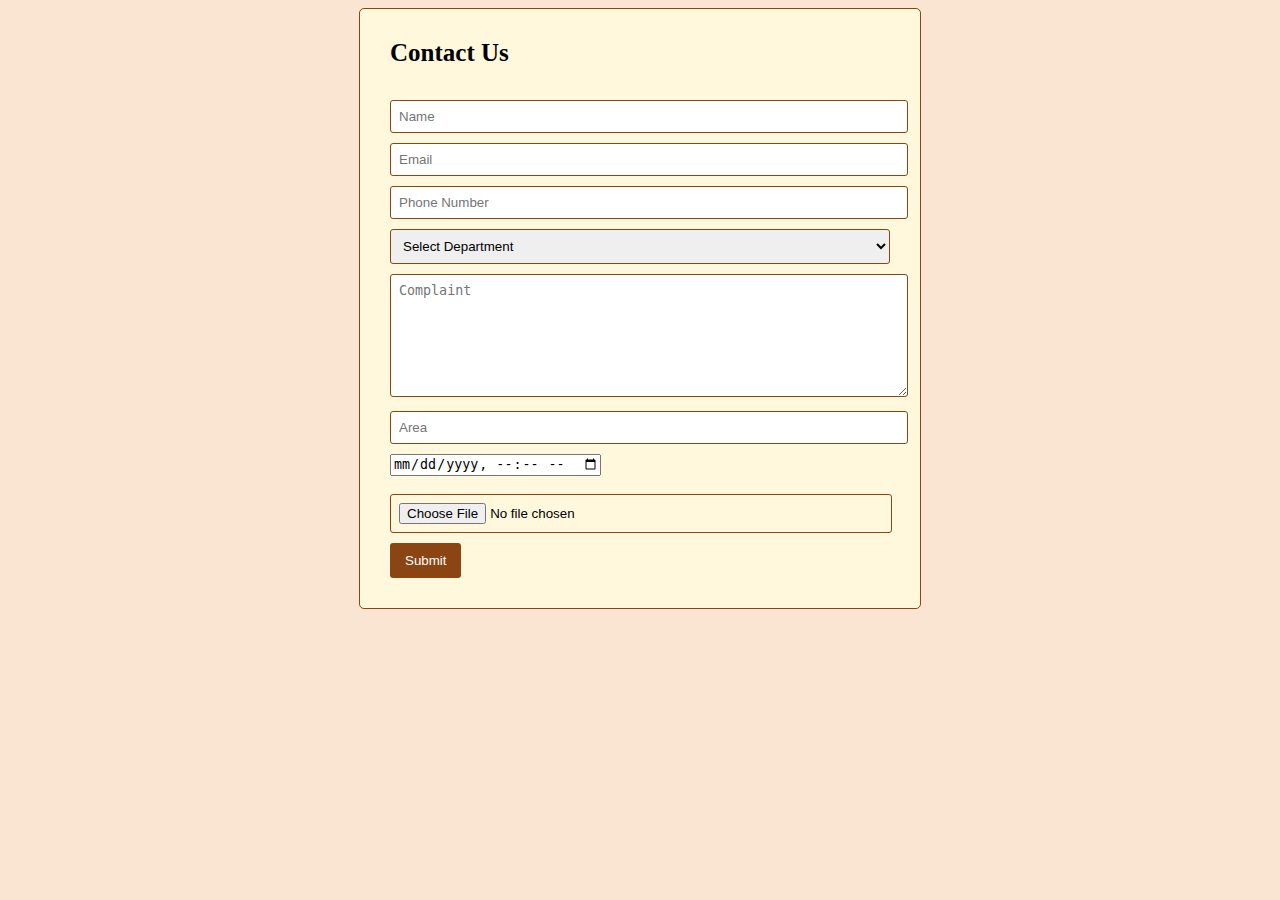
==== report.html @ 728cae93 "ready" ====
<!DOCTYPE html>
<html>
<head>
    <link rel="stylesheet" href="report.css">
     <link rel="icon"
    href="https://encrypted-tbn0.gstatic.com/images?q=tbn:ANd9GcTYB_XDbMTfCBsEuuV7GjD6Q3rNWCzifXnT1Uwb2X4cyYY2jGP5nqxDLAYxu6VXXcEugNk&usqp=CAU" />
    
</head>
<body>
    <div class="container">
        <form method="post" action="" name="contact-form" enctype="multipart/form-data">
            
            <h4 style="font-size: 25px;">Contact Us</h4>
            <input type="text" name="your-name" placeholder="Name" required>
            <input type="email" name="your-email" placeholder="Email" required>
            <input type="tel" name="your-phone" placeholder="Phone Number" required>
            <select name="department" required>
                <option value="" disabled selected>Select Department</option>
                <option value="Sales">Sales</option>
                <option value="Support">Support</option>
                <option value="Technical">Technical</option>
                <option value="Other">Other</option>
            </select>
            <textarea name="complaint" rows="7" placeholder="Complaint" required></textarea>
            <input type="text" name="area" placeholder="Area" required>
            <input type="datetime-local" name="date-time" required><br><br>
            <input type="file" name="attachment" accept=".pdf,.doc,.docx" required>
            <input type="submit" value="Submit" id="submit">
        </form>
    </div>

    <script src="feedback.js"></script>
</body>
</html>
---- report.css ----
body{
  background-color: #FAE5D3;
}


.container {
  max-width: 500px;
  margin: 0 auto;
  padding: 30px;
  border: 1px solid #8B4513; /* Brown border */
  border-radius: 5px;
  background-color: #FFF8DC; /* Light brown background */
  background-image: url('your-company-image.jpg'); /* Replace 'your-company-image.jpg' with the URL or path to your company picture */
  background-size: cover;
  background-position: center;
}

input[type="text"],
input[type="email"],
input[type="tel"],
select,
textarea {
  width: 100%;
  margin-bottom: 10px;
  padding: 8px;
  border: 1px solid #8B4513; /* Brown border */
  border-radius: 3px;
}

input[type="file"] {
  width: calc(100% - 16px);
  margin-bottom: 10px;
  padding: 8px;
  border: 1px solid #8B4513; /* Brown border */
  border-radius: 3px;
}

input[type="submit"] {
  background-color: #8B4513; /* Brown background */
  color: white;
  padding: 10px 15px;
  border: none;
  border-radius: 3px;
  cursor: pointer;
}

input[type="submit"]:hover {
  background-color: #A0522D; /* Darker brown hover color */
}

h4 {
  margin-top: 0;
}
/* Media query for phones */
@media (max-width: 767px) {
  .container {
    padding: 10px;
    margin-top: 10px;
    margin: 0 auto; /* Center the container */
  }
}
/* Media query for tablets */
@media (min-width: 768px) and (max-width: 1023px) {
  .container {
    max-width: 70%;
  }
}
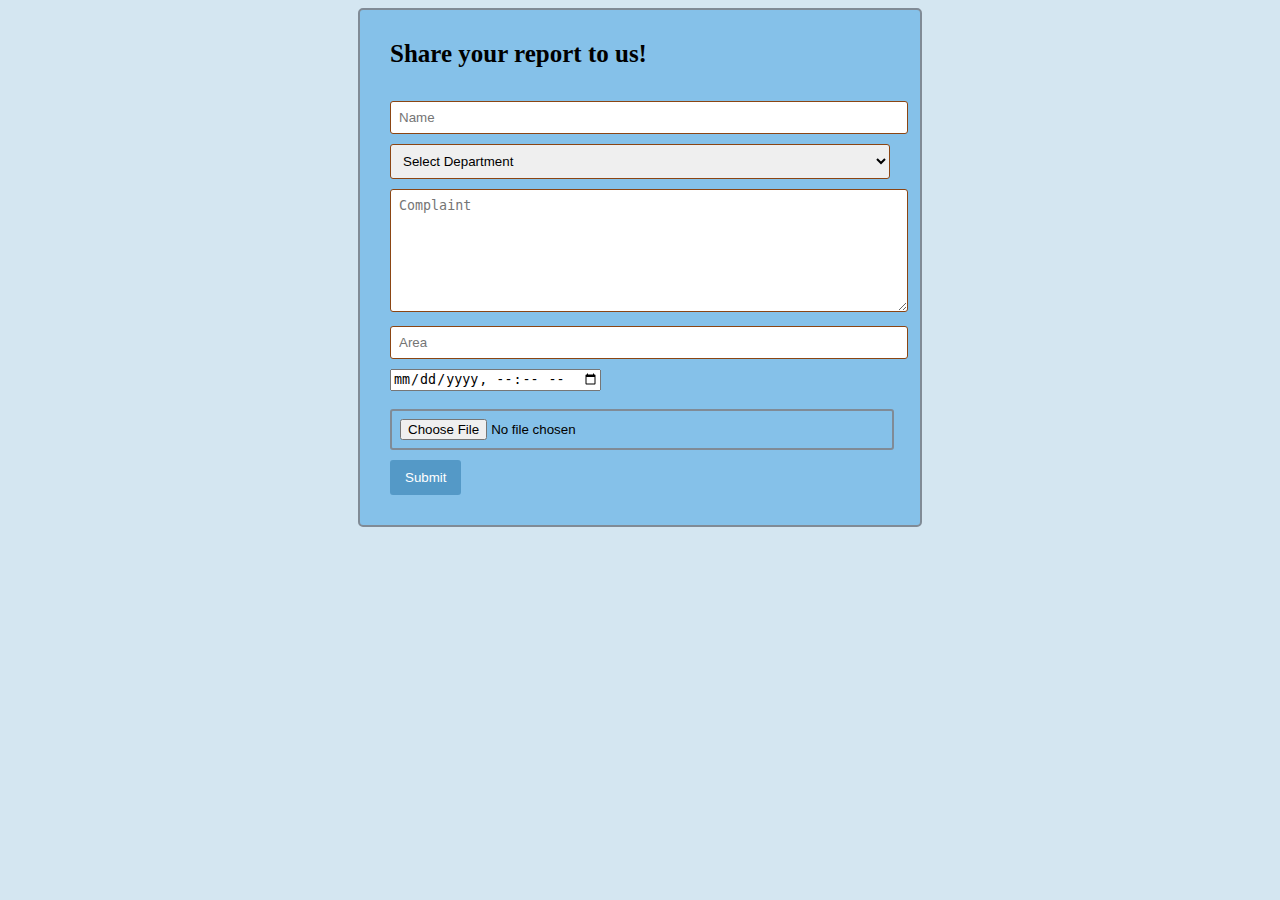
==== commit 2626282a: "ready to publish" ====
--- a/report.html
+++ b/report.html
@@ -10,15 +10,17 @@
     <div class="container">
         <form method="post" action="" name="contact-form" enctype="multipart/form-data">
             
-            <h4 style="font-size: 25px;">Contact Us</h4>
+            <h4 style="font-size: 25px;">Share your report to us!</h4>
             <input type="text" name="your-name" placeholder="Name" required>
-            <input type="email" name="your-email" placeholder="Email" required>
-            <input type="tel" name="your-phone" placeholder="Phone Number" required>
             <select name="department" required>
                 <option value="" disabled selected>Select Department</option>
-                <option value="Sales">Sales</option>
-                <option value="Support">Support</option>
-                <option value="Technical">Technical</option>
+                <option value="Admin">Admin</option>
+                <option value="ICT">ICT</option>
+                <option value="Marketing">Marketing</option>
+                <option value="Knowledge Management ">Knowledge Management</option>
+                <option value="Publication">Publication</option>
+                <option value="T&R">T&R</option>
+                <option value="IH">IH</option>
                 <option value="Other">Other</option>
             </select>
             <textarea name="complaint" rows="7" placeholder="Complaint" required></textarea>
--- a/report.css
+++ b/report.css
@@ -1,5 +1,5 @@
 body{
-  background-color: #FAE5D3;
+  background-color: #D4E6F1;
 }
 
 
@@ -7,12 +7,13 @@
   max-width: 500px;
   margin: 0 auto;
   padding: 30px;
-  border: 1px solid #8B4513; /* Brown border */
+  border: 2px solid #808B96; /* Brown border */
   border-radius: 5px;
-  background-color: #FFF8DC; /* Light brown background */
+  background-color: #85C1E9; /* Light brown background */
   background-image: url('your-company-image.jpg'); /* Replace 'your-company-image.jpg' with the URL or path to your company picture */
   background-size: cover;
   background-position: center;
+  margin-bottom: 100px;
 }
 
 input[type="text"],
@@ -31,12 +32,12 @@
   width: calc(100% - 16px);
   margin-bottom: 10px;
   padding: 8px;
-  border: 1px solid #8B4513; /* Brown border */
+  border: 2px solid #808B96; /* Brown border */
   border-radius: 3px;
 }
 
 input[type="submit"] {
-  background-color: #8B4513; /* Brown background */
+  background-color: #5499C7; /* Brown background */
   color: white;
   padding: 10px 15px;
   border: none;
@@ -45,7 +46,7 @@
 }
 
 input[type="submit"]:hover {
-  background-color: #A0522D; /* Darker brown hover color */
+  background-color: #7FB3D5; /* Darker brown hover color */
 }
 
 h4 {
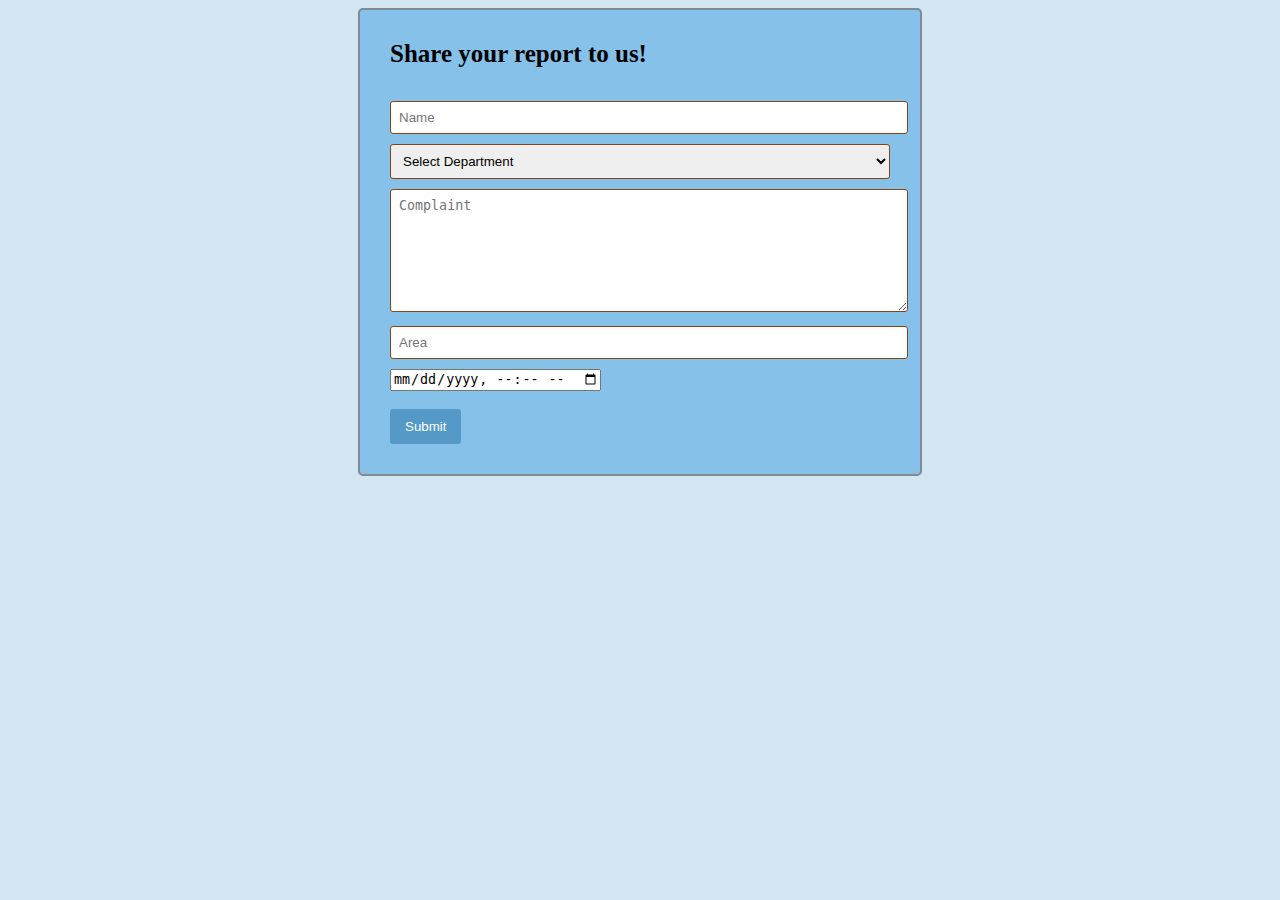
==== commit 7a4cf2c0: "hello" ====
--- a/report.html
+++ b/report.html
@@ -26,7 +26,6 @@
             <textarea name="complaint" rows="7" placeholder="Complaint" required></textarea>
             <input type="text" name="area" placeholder="Area" required>
             <input type="datetime-local" name="date-time" required><br><br>
-            <input type="file" name="attachment" accept=".pdf,.doc,.docx" required>
             <input type="submit" value="Submit" id="submit">
         </form>
     </div>
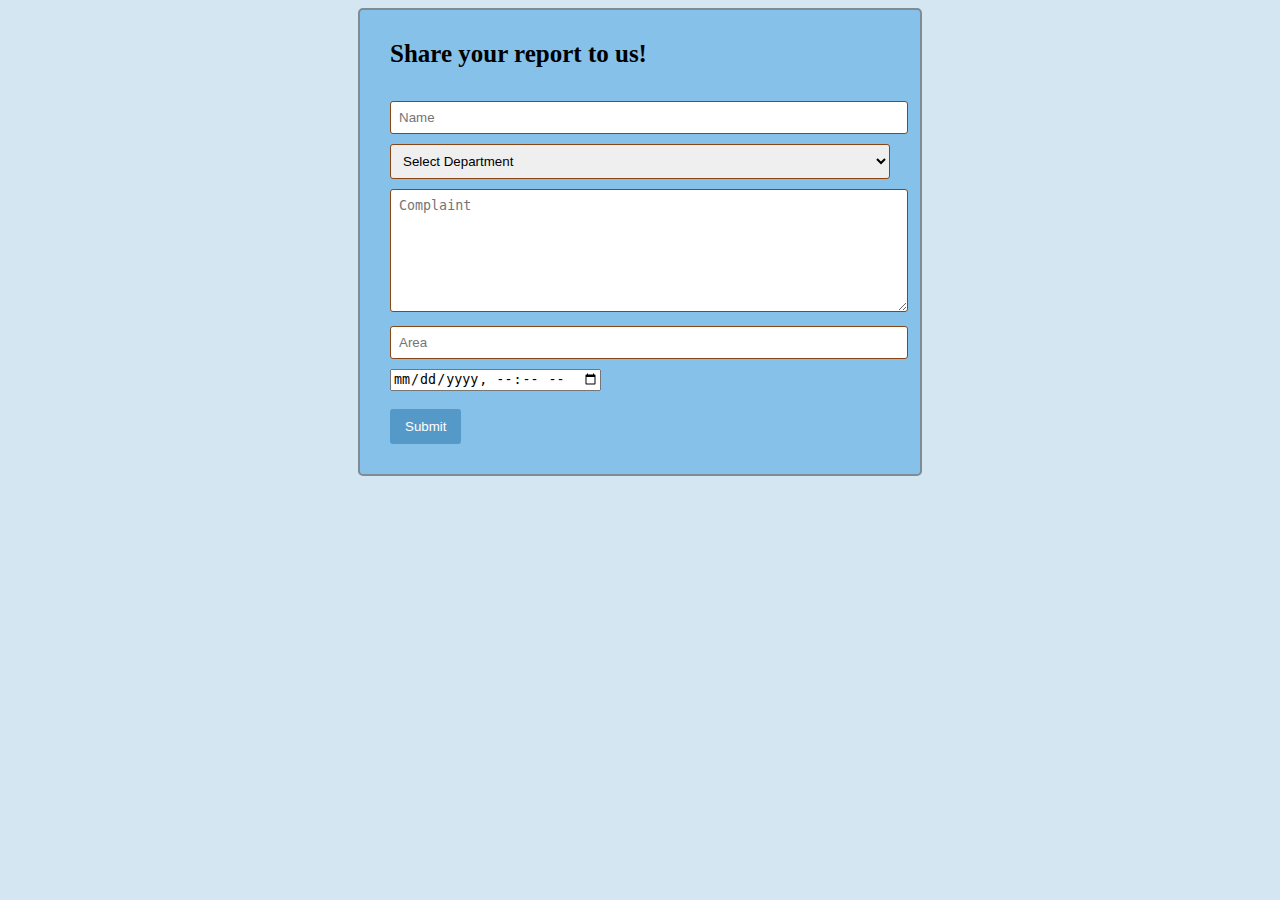
==== commit 7e865117: "y" ====
--- a/report.html
+++ b/report.html
@@ -25,7 +25,7 @@
             </select>
             <textarea name="complaint" rows="7" placeholder="Complaint" required></textarea>
             <input type="text" name="area" placeholder="Area" required>
-            <input type="datetime-local" name="date-time" required><br><br>
+            <input type="datetime-local" name="date-time" placeholder="date-time" required><br><br>
             <input type="submit" value="Submit" id="submit">
         </form>
     </div>
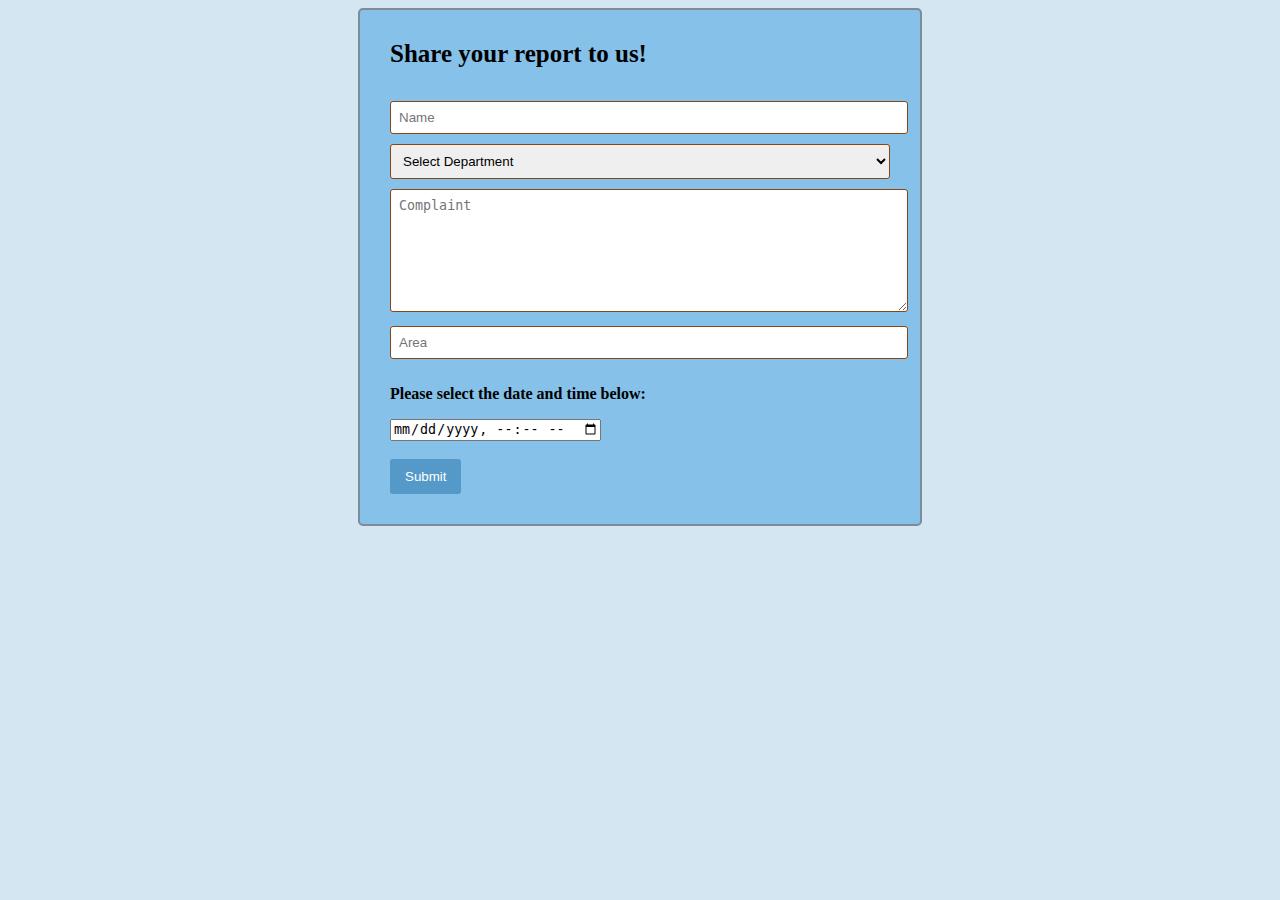
==== commit 235d9218: "done" ====
--- a/report.html
+++ b/report.html
@@ -25,6 +25,7 @@
             </select>
             <textarea name="complaint" rows="7" placeholder="Complaint" required></textarea>
             <input type="text" name="area" placeholder="Area" required>
+            <p style="font-weight: bold;">Please select the date and time below:</p>
             <input type="datetime-local" name="date-time" placeholder="date-time" required><br><br>
             <input type="submit" value="Submit" id="submit">
         </form>
--- a/report.css
+++ b/report.css
@@ -28,13 +28,7 @@
   border-radius: 3px;
 }
 
-input[type="file"] {
-  width: calc(100% - 16px);
-  margin-bottom: 10px;
-  padding: 8px;
-  border: 2px solid #808B96; /* Brown border */
-  border-radius: 3px;
-}
+
 
 input[type="submit"] {
   background-color: #5499C7; /* Brown background */
